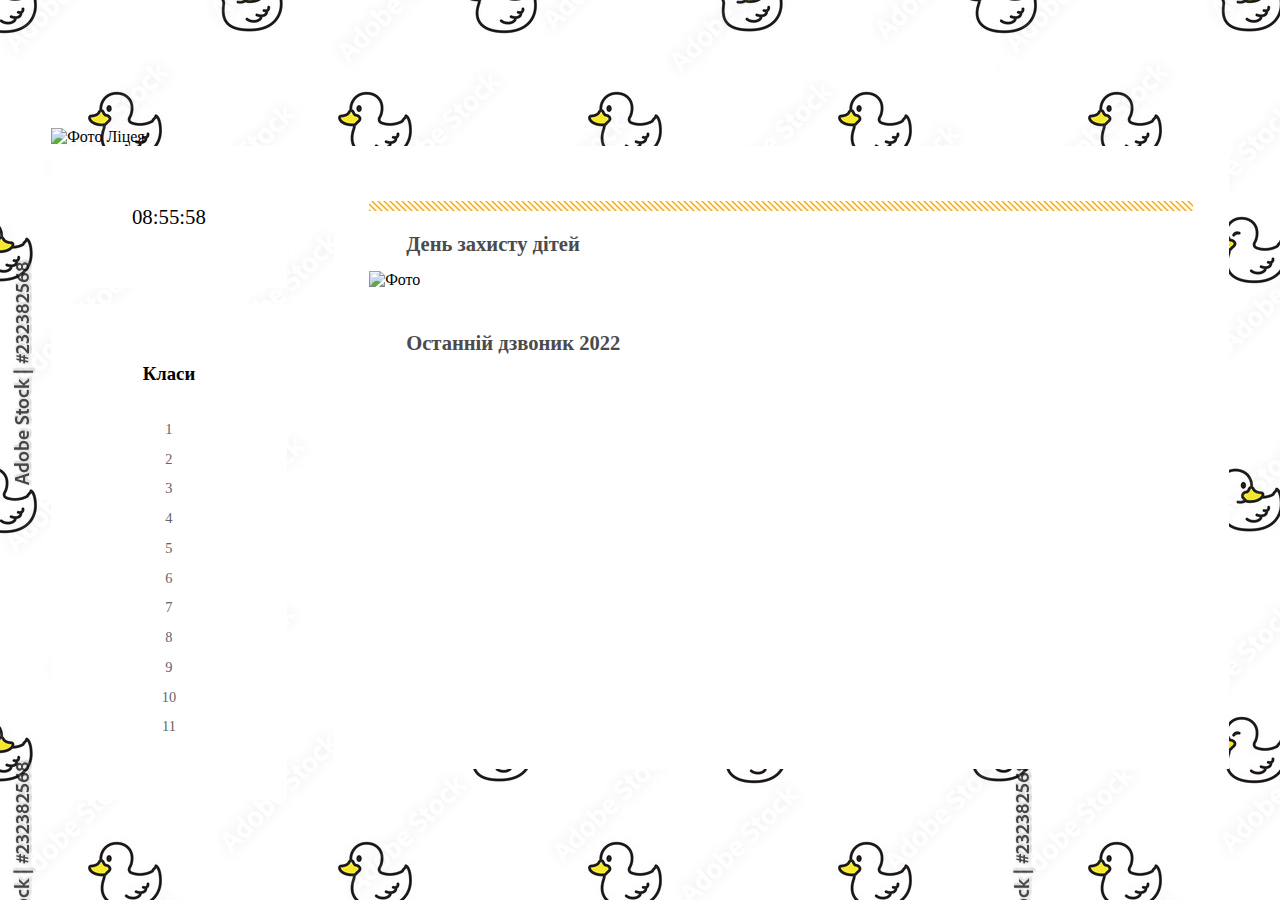
==== Home.html @ 7112cdae "0.4 Alpha" ====
<!DOCTYPE html>
<html lang="ru">
  <head>
    <title>Liceum 21</title>
    <link rel="stylesheet" href="Styles.css" />
    <script type="text/javascript">
      function getDate() {
        var date = new Date();
        var hours = date.getHours();
        var minutes = date.getMinutes();
        var seconds = date.getSeconds();
        if (seconds < 10) {
          seconds = "0" + seconds;
        }
        if (hours < 10) {
          hours = "0" + hours;
        }
        if (minutes < 10) {
          minutes = "0" + minutes;
        }
        document.getElementById("timedisplay").innerHTML =
          hours + ":" + minutes + ":" + seconds;
      }
      setInterval(getDate, 0);
    </script>
    <!--Код JS для годинника-->
  </head>

  <body>
    <div class="mainphoto">
      <!-- Фото-->
      <img src="Img/school-1.png" alt="Фото Ліцея" width="100%" />
    </div>
    <div id="timedisplay"></div>
    <!--Годинник-->
    <div class="main">
      <hr />
      <div class="eTitle">День захисту дітей</div>
      <div>
        <img src="img/photo.jpg" alt="Фото" class="eImg" />
      </div>
      <div class="eTitle">Останній дзвоник 2022</div>
      <div>
        <iframe
          width="640"
          height="360"
          src="https://www.youtube.com/embed/HKAoMkKJqlA"
          title="Ліцей 21 Вітання зі святом Останнього дзвоника 2022"
          frameborder="0"
          allow="accelerometer; autoplay; clipboard-write; encrypted-media; gyroscope; picture-in-picture"
          allowfullscreen
        ></iframe>
      </div>
    </div>
    <!--Основний блок-->
    <div id="list">
      <ol>
        <h3 id="list_names">Класи</h3>
        <li><a href="https://www.youtube.com/">1</a></li>
        <li><a>2</a></li>
        <li><a>3</a></li>
        <li><a>4</a></li>
        <li><a>5</a></li>
        <li><a>6</a></li>
        <li><a>7</a></li>
        <li><a>8</a></li>
        <li><a>9</a></li>
        <li><a>10</a></li>
        <li><a>11</a></li>
      </ol>
    </div>
    <!--Список з ліва-->
  </body>
</html>
---- Styles.css ----
html {
  background-image: url(Img/background.jpg);
}
.main {
  background-color: rgb(255, 255, 255);
  float: right;
  width: 70%;
  margin-bottom: 10%;
  padding: 3%;
}
.buttons {
  margin-left: 10%;
}
#timedisplay {
  background-color: white;
  padding: 5%;
  text-align: center;
  width: 10%;
  font-size: 130%;
  float: left;
}
body {
  margin-left: 4%;
  margin-right: 4%;
  margin-top: 10%;
}
.contain {
}
hr {
  margin: 20px 0;
  padding: 0;
  height: 10px;
  border: none;
  box-sizing: border-box;
  background-position: 50%;
  color: orange;
  background-image: url('data:image/svg+xml,<svg xmlns="http://www.w3.org/2000/svg" width="3px" height="3px" viewBox="0 0 3 3" fill="orange"><polygon points="0,0.5 0,1.5 1.5,3 2.5,3"></polygon><polygon points="2.5,0 1.5,0 3,1.5 3,0.5"></polygon></svg>');
  background-size: 6px 6px;
}
ol {
  list-style-type: none;
  background-color: white;
  padding: 5%;
  text-align: center;
  width: 10%;
  float: left;
}
#list a {
  color: rgb(100, 100, 100);
  font-size: 90%;
  text-align: center;
  text-decoration: none;
  width: 100px;
  height: 20px;
}
#list li {
  padding-top: 5%;
  padding-bottom: 5%;
}
#list a:hover {
  color: black;
  font-size: 100%;
}
#list a:active {
}
#list_names {
  margin: 0%;
  margin-bottom: 25%;
}
.eTitle {
  margin-bottom: 12px;
  padding-left: 37px;
  font-size: 1.286em;
  line-height: 1.333;
  font-weight: bold;
  color: #4b4b4b;
  background: url(img/shout.png) no-repeat left 2px;
}
.eImg {
  margin-bottom: 5%;
}
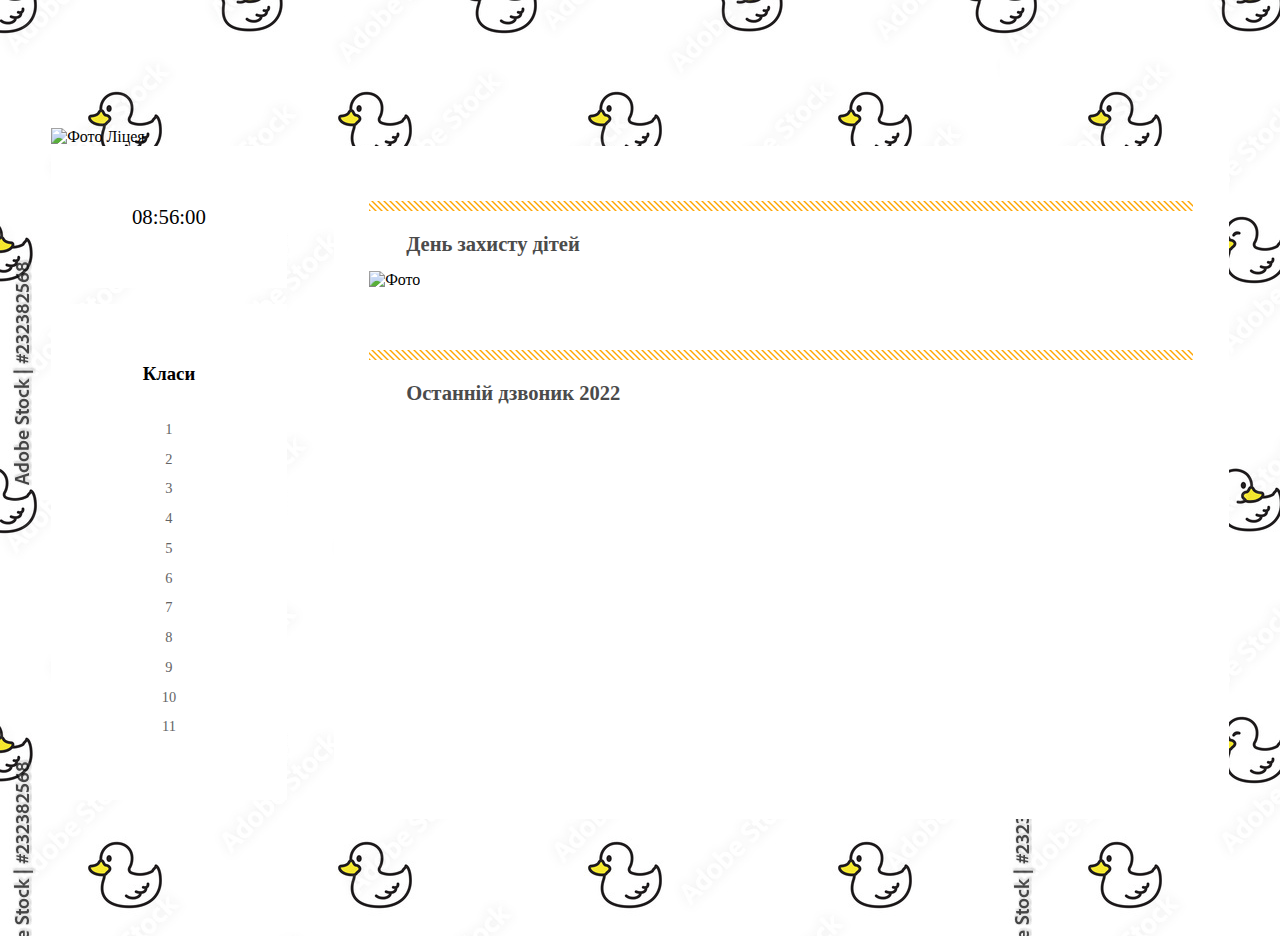
==== commit 40882f0c: "0.4 Alpha" ====
--- a/Home.html
+++ b/Home.html
@@ -39,6 +39,7 @@
       <div>
         <img src="img/photo.jpg" alt="Фото" class="eImg" />
       </div>
+      <hr />
       <div class="eTitle">Останній дзвоник 2022</div>
       <div>
         <iframe
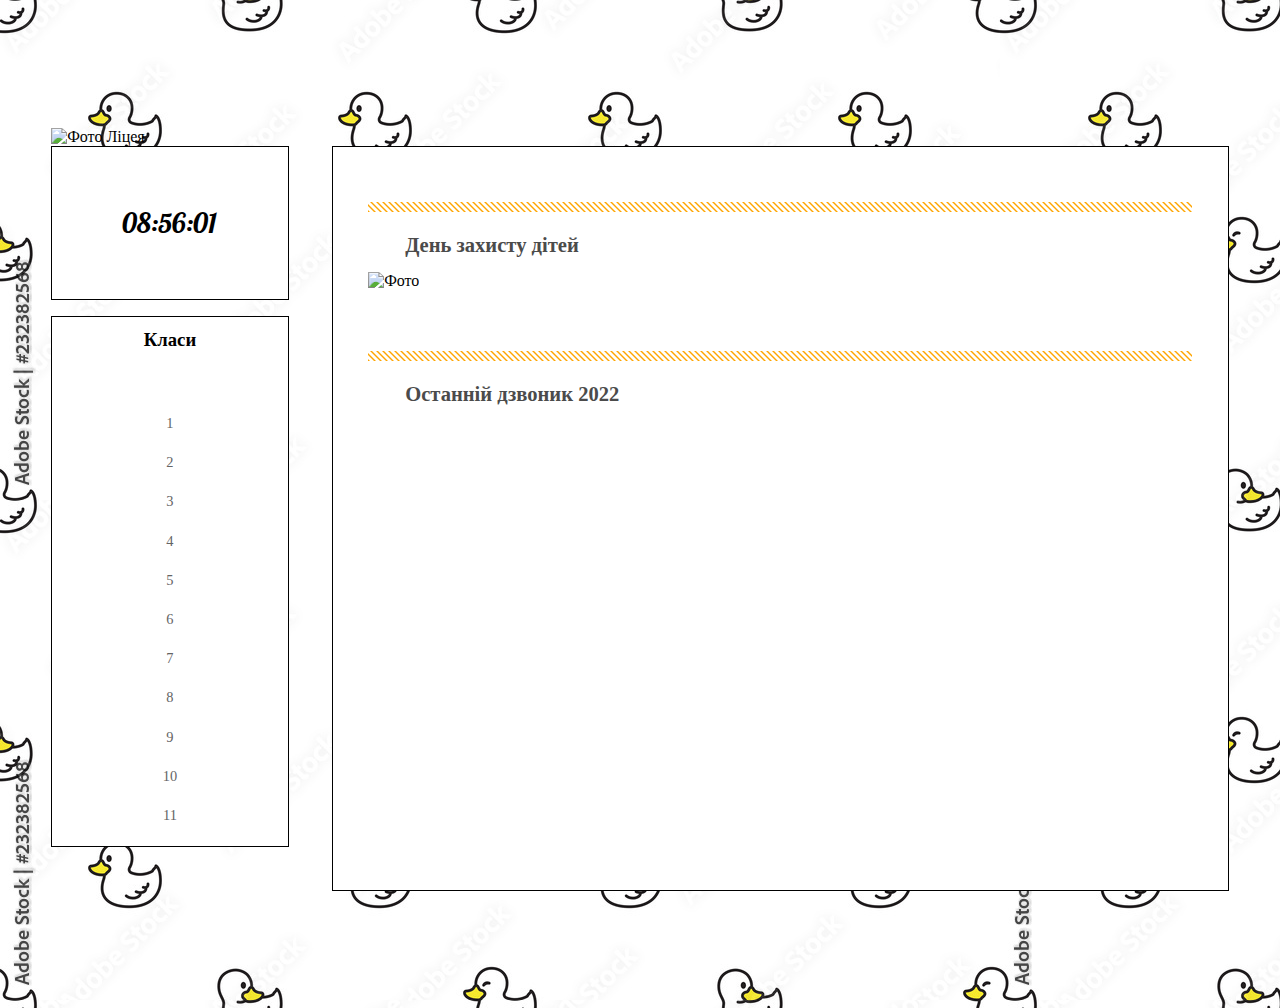
==== commit c9f286ca: "0.5 Alpha" ====
--- a/Home.html
+++ b/Home.html
@@ -43,8 +43,6 @@
       <div class="eTitle">Останній дзвоник 2022</div>
       <div>
         <iframe
-          width="640"
-          height="360"
           src="https://www.youtube.com/embed/HKAoMkKJqlA"
           title="Ліцей 21 Вітання зі святом Останнього дзвоника 2022"
           frameborder="0"
--- a/Styles.css
+++ b/Styles.css
@@ -1,3 +1,4 @@
+@import url("https://fonts.googleapis.com/css2?family=Lobster&display=swap");
 html {
   background-image: url(Img/background.jpg);
 }
@@ -7,6 +8,8 @@
   width: 70%;
   margin-bottom: 10%;
   padding: 3%;
+  border: 1px black;
+  border-style: solid;
 }
 .buttons {
   margin-left: 10%;
@@ -16,8 +19,11 @@
   padding: 5%;
   text-align: center;
   width: 10%;
-  font-size: 130%;
+  font-size: 170%;
   float: left;
+  border: 1px black;
+  border-style: solid;
+  font-family: "Lobster", cursive;
 }
 body {
   margin-left: 4%;
@@ -40,10 +46,13 @@
 ol {
   list-style-type: none;
   background-color: white;
-  padding: 5%;
+  padding: 1%;
+  padding-top: 1%;
   text-align: center;
-  width: 10%;
+  width: 18%;
   float: left;
+  border: 1px black;
+  border-style: solid;
 }
 #list a {
   color: rgb(100, 100, 100);
@@ -79,3 +88,7 @@
 .eImg {
   margin-bottom: 5%;
 }
+iframe {
+  height: 430px;
+  width: 100%;
+}
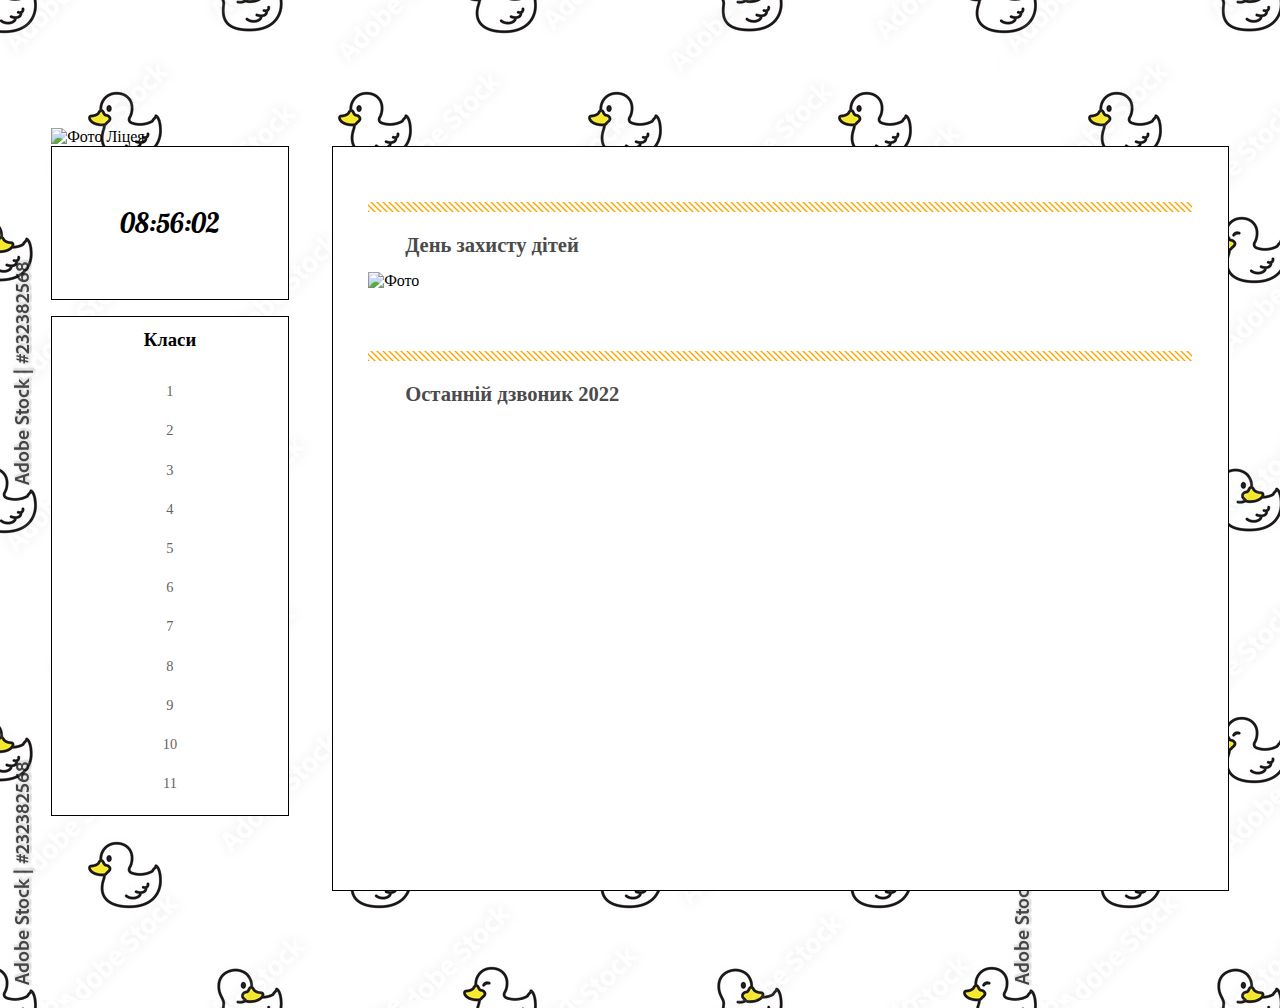
==== commit 13c77ca9: "0.6 Alpha" ====
--- a/Home.html
+++ b/Home.html
@@ -2,6 +2,24 @@
 <html lang="ru">
   <head>
     <title>Liceum 21</title>
+    <link
+      rel="apple-touch-icon"
+      sizes="180x180"
+      href="Img/Favicons/apple-touch-icon.png"
+    />
+    <link
+      rel="icon"
+      type="image/png"
+      sizes="32x32"
+      href="Img/Favicons/favicon-32x32.png"
+    />
+    <link
+      rel="icon"
+      type="image/png"
+      sizes="16x16"
+      href="Img/Favicons/favicon-16x16.png"
+    />
+    <link rel="manifest" href="Img/Favicons/site.webmanifest" />
     <link rel="stylesheet" href="Styles.css" />
     <script type="text/javascript">
       function getDate() {
--- a/Styles.css
+++ b/Styles.css
@@ -34,7 +34,7 @@
 }
 hr {
   margin: 20px 0;
-  padding: 0;
+  padding: 0%;
   height: 10px;
   border: none;
   box-sizing: border-box;
@@ -74,7 +74,7 @@
 }
 #list_names {
   margin: 0%;
-  margin-bottom: 25%;
+  margin-bottom: 10%;
 }
 .eTitle {
   margin-bottom: 12px;
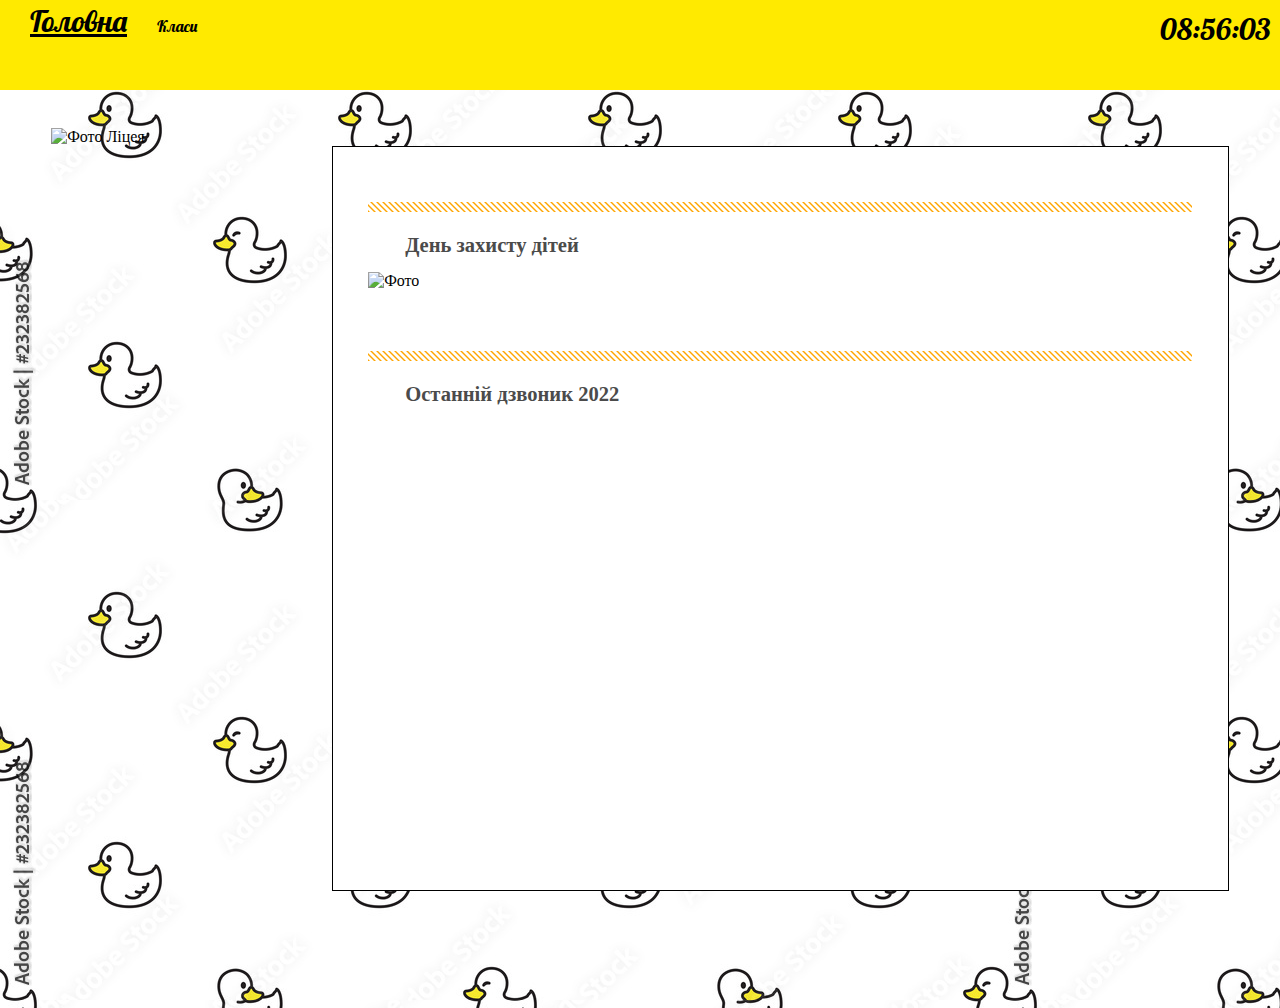
==== commit 741711da: "0.6 Alpha" ====
--- a/Home.html
+++ b/Home.html
@@ -40,17 +40,53 @@
           hours + ":" + minutes + ":" + seconds;
       }
       setInterval(getDate, 0);
+      function myFunction() {
+        document.getElementById("myDropdown").classList.toggle("show");
+      }
+
+      // Close the dropdown menu if the user clicks outside of it
+      window.onclick = function (event) {
+        if (!event.target.matches(".dropbtn")) {
+          var dropdowns = document.getElementsByClassName("dropdown-content");
+          var i;
+          for (i = 0; i < dropdowns.length; i++) {
+            var openDropdown = dropdowns[i];
+            if (openDropdown.classList.contains("show")) {
+              openDropdown.classList.remove("show");
+            }
+          }
+        }
+      };
     </script>
     <!--Код JS для годинника-->
   </head>
-
   <body>
+    <div id="navigation_menu">
+      <a href="#" id="home">Головна</a>
+        <div id="timedisplay"></div>
+        <!--Годинник-->
+        <div class="dropdown">
+          <button onclick="myFunction()" class="dropbtn">Класи</button>
+          <div id="myDropdown" class="dropdown-content">
+            <a href="#">1</a>
+            <a href="#">2</a>
+            <a href="#">3</a>
+            <a href="#">4</a>
+            <a href="#">5</a>
+            <a href="#">6</a>
+            <a href="#">7</a>
+            <a href="#">8</a>
+            <a href="#">9</a>
+            <a href="#">10</a>
+            <a href="#">11</a>
+          </div>
+        </div>
+      </div>
+    </div>
     <div class="mainphoto">
       <!-- Фото-->
       <img src="Img/school-1.png" alt="Фото Ліцея" width="100%" />
     </div>
-    <div id="timedisplay"></div>
-    <!--Годинник-->
     <div class="main">
       <hr />
       <div class="eTitle">День захисту дітей</div>
@@ -70,22 +106,5 @@
       </div>
     </div>
     <!--Основний блок-->
-    <div id="list">
-      <ol>
-        <h3 id="list_names">Класи</h3>
-        <li><a href="https://www.youtube.com/">1</a></li>
-        <li><a>2</a></li>
-        <li><a>3</a></li>
-        <li><a>4</a></li>
-        <li><a>5</a></li>
-        <li><a>6</a></li>
-        <li><a>7</a></li>
-        <li><a>8</a></li>
-        <li><a>9</a></li>
-        <li><a>10</a></li>
-        <li><a>11</a></li>
-      </ol>
-    </div>
-    <!--Список з ліва-->
   </body>
 </html>
--- a/Styles.css
+++ b/Styles.css
@@ -14,16 +14,15 @@
 .buttons {
   margin-left: 10%;
 }
+
 #timedisplay {
-  background-color: white;
-  padding: 5%;
-  text-align: center;
-  width: 10%;
-  font-size: 170%;
-  float: left;
-  border: 1px black;
-  border-style: solid;
+  background: initial;
+  font-size: 30px;
   font-family: "Lobster", cursive;
+  position: relative;
+  top: 10px;
+  right: 10px;
+  float: right;
 }
 body {
   margin-left: 4%;
@@ -39,43 +38,19 @@
   border: none;
   box-sizing: border-box;
   background-position: 50%;
-  color: orange;
+  color: #ffea00;
   background-image: url('data:image/svg+xml,<svg xmlns="http://www.w3.org/2000/svg" width="3px" height="3px" viewBox="0 0 3 3" fill="orange"><polygon points="0,0.5 0,1.5 1.5,3 2.5,3"></polygon><polygon points="2.5,0 1.5,0 3,1.5 3,0.5"></polygon></svg>');
   background-size: 6px 6px;
 }
-ol {
-  list-style-type: none;
-  background-color: white;
-  padding: 1%;
-  padding-top: 1%;
-  text-align: center;
-  width: 18%;
-  float: left;
-  border: 1px black;
-  border-style: solid;
+#navigation_menu {
+  position: fixed;
+  top: 0px;
+  left: 0px;
+  width: 100%;
+  height: 10%;
+  background-color: #ffea00;
 }
-#list a {
-  color: rgb(100, 100, 100);
-  font-size: 90%;
-  text-align: center;
-  text-decoration: none;
-  width: 100px;
-  height: 20px;
-}
-#list li {
-  padding-top: 5%;
-  padding-bottom: 5%;
-}
-#list a:hover {
-  color: black;
-  font-size: 100%;
-}
-#list a:active {
-}
-#list_names {
-  margin: 0%;
-  margin-bottom: 10%;
-}
+
 .eTitle {
   margin-bottom: 12px;
   padding-left: 37px;
@@ -92,3 +67,64 @@
   height: 430px;
   width: 100%;
 }
+/* Dropdown Button */
+#home {
+  font-family: "Lobster", cursive;
+  background: initial;
+  color: black;
+  margin-left: 30px;
+  font-size: 30px;
+}
+.dropbtn {
+  font-family: "Lobster", cursive;
+  background: initial;
+  color: black;
+  padding: 16px;
+  font-size: 16px;
+  border: none;
+  cursor: pointer;
+  margin-left: 10px;
+}
+
+/* Dropdown button on hover & focus */
+.dropbtn:hover,
+.dropbtn:focus {
+  background-color: #ffda00;
+}
+
+/* The container <div> - needed to position the dropdown content */
+.dropdown {
+  position: relative;
+  display: inline-block;
+}
+
+/* Dropdown Content (Hidden by Default) */
+.dropdown-content {
+  display: none;
+  position: relative;
+  left: 10px;
+  top: 7px;
+  background-color: #f1f1f1;
+  min-width: 73px;
+  box-shadow: 0px 8px 16px 0px rgba(0, 0, 0, 0.2);
+  z-index: 1;
+  text-align: center;
+}
+
+/* Links inside the dropdown */
+.dropdown-content a {
+  color: black;
+  padding: 12px 16px;
+  text-decoration: none;
+  display: block;
+}
+
+/* Change color of dropdown links on hover */
+.dropdown-content a:hover {
+  background-color: #ddd;
+}
+
+/* Show the dropdown menu (use JS to add this class to the .dropdown-content container when the user clicks on the dropdown button) */
+.show {
+  display: block;
+}
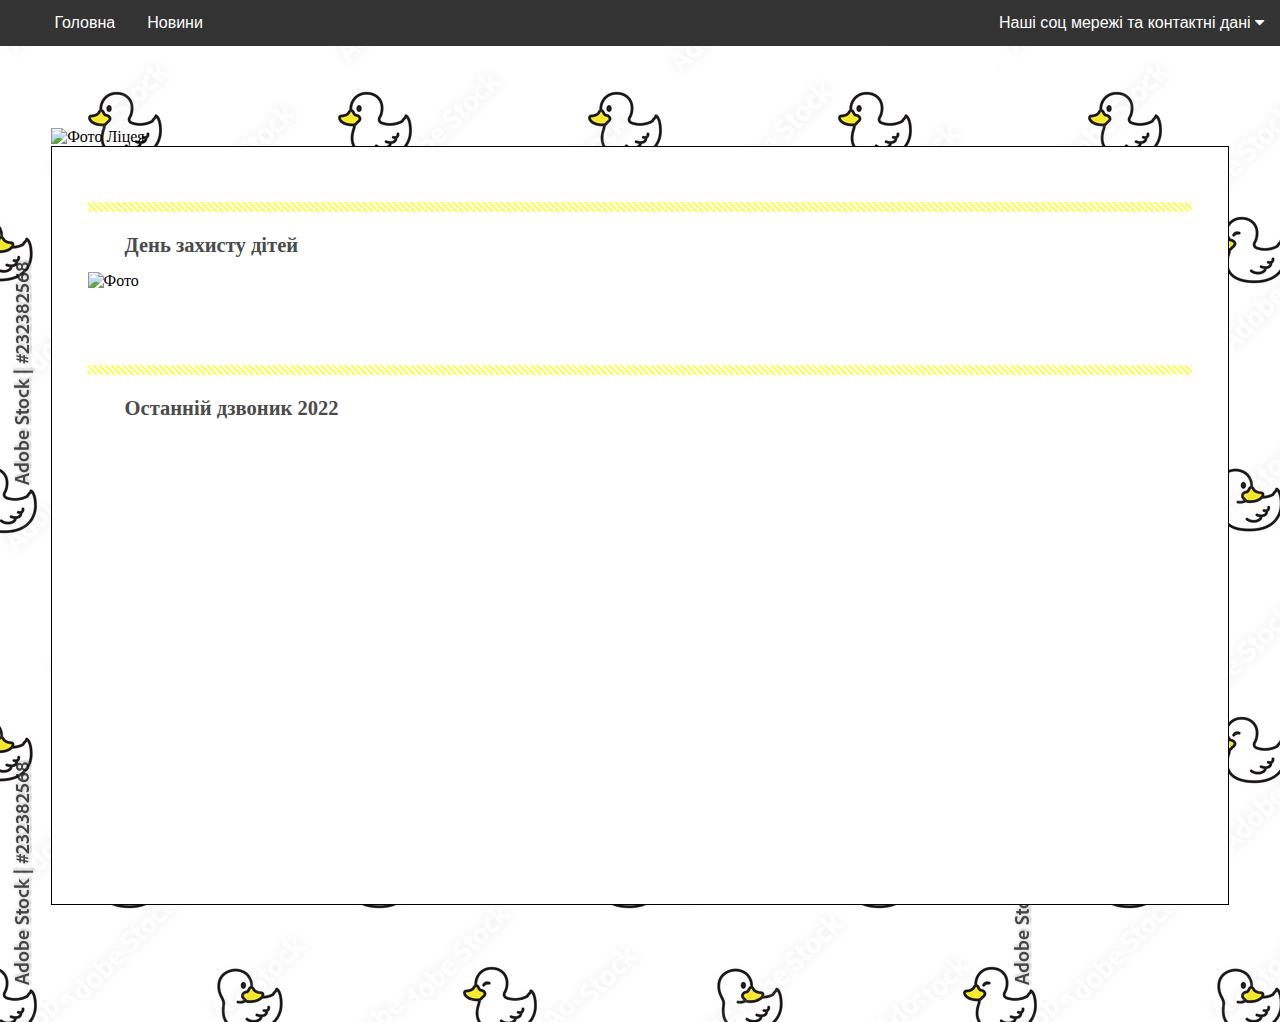
==== commit 7763604e: "0.7 Alpha restyle navbar" ====
--- a/Home.html
+++ b/Home.html
@@ -21,39 +21,24 @@
     />
     <link rel="manifest" href="Img/Favicons/site.webmanifest" />
     <link rel="stylesheet" href="Styles.css" />
+    <meta name="viewport" content="width=device-width, initial-scale=1" />
+    <link
+      rel="stylesheet"
+      href="https://cdnjs.cloudflare.com/ajax/libs/font-awesome/4.7.0/css/font-awesome.min.css"
+    />
     <script type="text/javascript">
-      function getDate() {
-        var date = new Date();
-        var hours = date.getHours();
-        var minutes = date.getMinutes();
-        var seconds = date.getSeconds();
-        if (seconds < 10) {
-          seconds = "0" + seconds;
-        }
-        if (hours < 10) {
-          hours = "0" + hours;
-        }
-        if (minutes < 10) {
-          minutes = "0" + minutes;
-        }
-        document.getElementById("timedisplay").innerHTML =
-          hours + ":" + minutes + ":" + seconds;
-      }
-      setInterval(getDate, 0);
+      /* When the user clicks on the button, 
+toggle between hiding and showing the dropdown content */
       function myFunction() {
         document.getElementById("myDropdown").classList.toggle("show");
       }
 
-      // Close the dropdown menu if the user clicks outside of it
-      window.onclick = function (event) {
-        if (!event.target.matches(".dropbtn")) {
-          var dropdowns = document.getElementsByClassName("dropdown-content");
-          var i;
-          for (i = 0; i < dropdowns.length; i++) {
-            var openDropdown = dropdowns[i];
-            if (openDropdown.classList.contains("show")) {
-              openDropdown.classList.remove("show");
-            }
+      // Close the dropdown if the user clicks outside of it
+      window.onclick = function (e) {
+        if (!e.target.matches(".dropbtn")) {
+          var myDropdown = document.getElementById("myDropdown");
+          if (myDropdown.classList.contains("show")) {
+            myDropdown.classList.remove("show");
           }
         }
       };
@@ -61,25 +46,26 @@
     <!--Код JS для годинника-->
   </head>
   <body>
-    <div id="navigation_menu">
-      <a href="#" id="home">Головна</a>
-        <div id="timedisplay"></div>
-        <!--Годинник-->
-        <div class="dropdown">
-          <button onclick="myFunction()" class="dropbtn">Класи</button>
-          <div id="myDropdown" class="dropdown-content">
-            <a href="#">1</a>
-            <a href="#">2</a>
-            <a href="#">3</a>
-            <a href="#">4</a>
-            <a href="#">5</a>
-            <a href="#">6</a>
-            <a href="#">7</a>
-            <a href="#">8</a>
-            <a href="#">9</a>
-            <a href="#">10</a>
-            <a href="#">11</a>
-          </div>
+    <div class="navbar">
+      <a href="#home">Головна</a>
+      <a href="#news">Новини</a>
+      <div class="dropdown">
+        <button class="dropbtn" onclick="myFunction()">
+          Наші соц мережі та контактні дані
+          <i class="fa fa-caret-down"></i>
+        </button>
+        <div class="dropdown-content" id="myDropdown">
+          <h3>Соц мережі</h3>
+          <a href="https://www.facebook.com/cvlyceum21">Facebook</a>
+          <a href="https://www.youtube.com/channel/UCaY5H1l8aNDVKfW9oJ4sGoQ"
+            >Youtube</a
+          >
+          <h3>Контакти</h3>
+          <h4>Номер телефону</h4>
+          <p>(0372)560-703</p>
+          <p>(0372)560-468</p>
+          <h4>Електронна пошта</h4>
+          <p>cvlyceum21@gmial.com</p>
         </div>
       </div>
     </div>
--- a/Styles.css
+++ b/Styles.css
@@ -5,32 +5,20 @@
 .main {
   background-color: rgb(255, 255, 255);
   float: right;
-  width: 70%;
+  width: 100%;
+  box-sizing: border-box;
   margin-bottom: 10%;
   padding: 3%;
   border: 1px black;
   border-style: solid;
 }
-.buttons {
-  margin-left: 10%;
-}
 
-#timedisplay {
-  background: initial;
-  font-size: 30px;
-  font-family: "Lobster", cursive;
-  position: relative;
-  top: 10px;
-  right: 10px;
-  float: right;
-}
 body {
   margin-left: 4%;
   margin-right: 4%;
   margin-top: 10%;
 }
-.contain {
-}
+
 hr {
   margin: 20px 0;
   padding: 0%;
@@ -38,17 +26,10 @@
   border: none;
   box-sizing: border-box;
   background-position: 50%;
-  color: #ffea00;
-  background-image: url('data:image/svg+xml,<svg xmlns="http://www.w3.org/2000/svg" width="3px" height="3px" viewBox="0 0 3 3" fill="orange"><polygon points="0,0.5 0,1.5 1.5,3 2.5,3"></polygon><polygon points="2.5,0 1.5,0 3,1.5 3,0.5"></polygon></svg>');
+  color: yellow;
+  background-image: url('data:image/svg+xml,<svg xmlns="http://www.w3.org/2000/svg" width="3px" height="3px" viewBox="0 0 3 3" fill="yellow"><polygon points="0,0.5 0,1.5 1.5,3 2.5,3"></polygon><polygon points="2.5,0 1.5,0 3,1.5 3,0.5"></polygon></svg>');
   background-size: 6px 6px;
-}
-#navigation_menu {
-  position: fixed;
-  top: 0px;
-  left: 0px;
-  width: 100%;
-  height: 10%;
-  background-color: #ffea00;
+  border-radius: 5%;
 }
 
 .eTitle {
@@ -67,64 +48,83 @@
   height: 430px;
   width: 100%;
 }
-/* Dropdown Button */
-#home {
-  font-family: "Lobster", cursive;
-  background: initial;
-  color: black;
-  margin-left: 30px;
-  font-size: 30px;
+
+.navbar {
+  overflow: hidden;
+  background-color: #333;
+  font-family: Arial, Helvetica, sans-serif;
+  position: fixed;
+  left: 0%;
+  top: 0%;
+  width: 100%;
+  font-family: Verdana, Geneva, Tahoma, sans-serif;
 }
-.dropbtn {
-  font-family: "Lobster", cursive;
-  background: initial;
-  color: black;
-  padding: 16px;
+
+.navbar a {
+  float: left;
+  font-size: 16px;
+  color: white;
+  text-align: center;
+  padding: 14px 16px;
+  text-decoration: none;
+}
+.navbar a:first-child {
+  margin-left: 3%;
+}
+.dropdown {
+  float: right;
+  overflow: hidden;
+}
+
+.dropdown .dropbtn {
+  cursor: pointer;
   font-size: 16px;
   border: none;
-  cursor: pointer;
-  margin-left: 10px;
+  outline: none;
+  color: white;
+  padding: 14px 16px;
+  background-color: inherit;
+  font-family: inherit;
+  margin: 0;
 }
 
-/* Dropdown button on hover & focus */
-.dropbtn:hover,
+.navbar a:hover,
+.dropdown:hover .dropbtn,
 .dropbtn:focus {
-  background-color: #ffda00;
+  color: rgb(255, 255, 0);
 }
 
-/* The container <div> - needed to position the dropdown content */
-.dropdown {
-  position: relative;
-  display: inline-block;
-}
-
-/* Dropdown Content (Hidden by Default) */
 .dropdown-content {
   display: none;
-  position: relative;
-  left: 10px;
-  top: 7px;
-  background-color: #f1f1f1;
-  min-width: 73px;
+  position: fixed;
+  background-color: white;
+  min-width: 160px;
   box-shadow: 0px 8px 16px 0px rgba(0, 0, 0, 0.2);
   z-index: 1;
   text-align: center;
 }
 
-/* Links inside the dropdown */
 .dropdown-content a {
+  float: none;
   color: black;
   padding: 12px 16px;
   text-decoration: none;
   display: block;
 }
-
-/* Change color of dropdown links on hover */
+.dropdown-content h3 {
+  margin-left: 5%;
+}
+.dropdown-content h3:nth-child(4) {
+  margin-bottom: 0%;
+}
+.dropdown-content h4 {
+  margin-top: 5%;
+  margin-left: 5%;
+}
 .dropdown-content a:hover {
   background-color: #ddd;
 }
 
-/* Show the dropdown menu (use JS to add this class to the .dropdown-content container when the user clicks on the dropdown button) */
 .show {
   display: block;
 }
